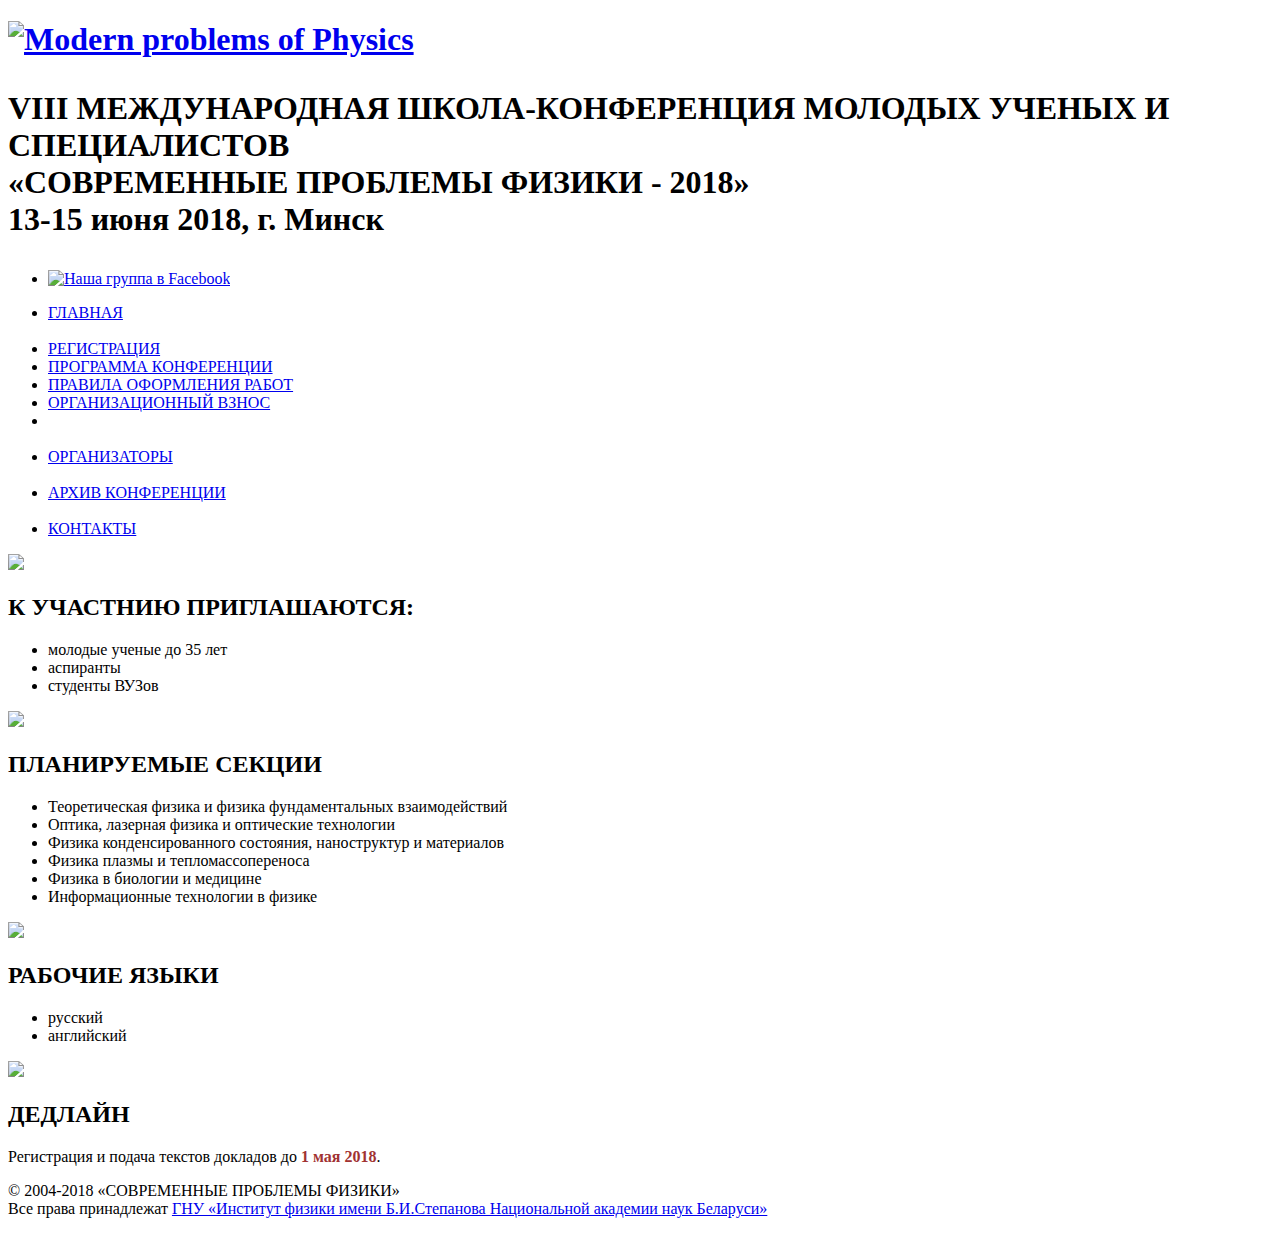
==== index.html @ bf87f214 "pre-version of the mpp2018 site done" ====
﻿<!doctype html>
<html>
<head>
	<title>Современные проблемы физики 2018</title>
	<meta http-equiv="Content-type" content="text/html; charset=utf-8">
	<link href='https://fonts.googleapis.com/css?family=Open+Sans:400,300,600,700,800|Roboto:400,100,300,500,700,900|Roboto+Condensed:400,300,700|Arimo:400,700&subset=latin,cyrillic' rel='stylesheet' type='text/css'>
	<link rel="stylesheet" href="style.css">
</head>
<body>
	<div class="wrap">
		<div class="header">
			<div class="t-l">
				<h1 id="logo">
					<a href="index.html" title="Современные проблемы физики 2018"><img src="images/logo.bmp" alt="Modern problems of Physics" title="Современные проблемы физики" width="150px;"/></a>
					<p>VIII МЕЖДУНАРОДНАЯ ШКОЛА-КОНФЕРЕНЦИЯ МОЛОДЫХ УЧЕНЫХ И СПЕЦИАЛИСТОВ
					<br />&laquo;СОВРЕМЕННЫЕ ПРОБЛЕМЫ ФИЗИКИ - 2018&raquo;
					<br /><span>13-15 июня 2018, г. Минск</span>
					</p>
				</h1>
				<ul id="social">
					<li><a href="https://www.facebook.com/groups/725032014209521/" target="_blank" title="Наша группа в Facebook"><img src="images/fblogo.png" alt="Наша группа в Facebook" title="Наша группа в Facebook" width="25px"></a></li>
				</ul>
			</div>
		</div>
		<div class="content">
			<nav>
				<ul>
					<li><a href="index.html" id="active">ГЛАВНАЯ</a></li>
					<br />
					<li><a href="registration.html">РЕГИСТРАЦИЯ</a></li>
					<li><a href="program.html">ПРОГРАММА КОНФЕРЕНЦИИ</a></li>
					<li><a href="rules.html">ПРАВИЛА ОФОРМЛЕНИЯ РАБОТ</a></li>
					<li><a href="fee.html">ОРГАНИЗАЦИОННЫЙ ВЗНОС</a></li>
					<li><a href="#" hidden>МАТЕРИАЛЫ КОНФЕРЕНЦИИ</a></li>
					<br />
					<li><a href="orgcom.html">ОРГАНИЗАТОРЫ</a></li>
					<br />
					<li><a href="archive.html">АРХИВ КОНФЕРЕНЦИИ</a></li>
					<br />
					<li><a href="contacts.html">КОНТАКТЫ</a></li>
				<ul>
			</nav>
			<div class="info">
				<!-- <div class="subinfo">
					<div class="placeimg"><img src="images/placeimg.png" width="30px"></div>
					<div class="placetext">
						<h2>МЕСТО ПРОВЕДЕНИЯ</h2>
						<p>Институт физики НАН Беларуси
						<br />г.Минск, пр.Независимости, 68
						</p>
					</div>
				</div> -->
				<div class="subinfo">
					<div class="reqimg"><img src="images/reqimg.png" width="30px"></div>
					<div class="reqtext">
						<h2>К УЧАСТНИЮ ПРИГЛАШАЮТСЯ:</h2><p>
						<p>
							<ul>
								<li>молодые ученые до 35 лет</li>
								<li>аспиранты</li>
								<li>студенты ВУЗов</li>
							</ul>
						</p>
					</div>
				</div>
				<div class="subinfo">
					<div class="secimg"><img src="images/secimg.png" width="30px"></div>
					<div class="sectext">
						<h2>ПЛАНИРУЕМЫЕ СЕКЦИИ</h2>
						<p>
							<ul>
								<li>Теоретическая физика и физика фундаментальных взаимодействий</li>
								<li>Оптика, лазерная физика и оптические технологии</li>
								<li>Физика конденсированного состояния, наноструктур и материалов</li>
								<li>Физика плазмы и тепломассопереноса</li>
								<li>Физика в биологии и медицине</li>
								<li>Информационные технологии в физике</li>
							</ul>
							</ul>
						</p>
					</div>
				</div>
				<div class="subinfo">
					<div class="langimg"><img src="images/langimg.png" width="30px"></div>
					<div class="langtext">
						<h2>РАБОЧИЕ ЯЗЫКИ</h2>
						<p>
							<ul>
								<li>русский</li>
								<li>английский</li>
							</ul>
						</p>
					</div>
				</div>
				<div class="subinfo">
					<div class="dlimg"><img src="images/dlimg.png" width="30px"></div>
					<div class="dltext">
						<h2>ДЕДЛАЙН</h2>
						<p>Регистрация и подача текстов докладов до <strong style="color:#A13232;">1 мая 2018</strong>.</p>
					</div>
				</div>
			</div>
			
		</div>
		<div class="footer">
			<p>&copy; 2004-2018 &laquo;СОВРЕМЕННЫЕ ПРОБЛЕМЫ ФИЗИКИ&raquo;
			<br />Все права принадлежат <a href="http://ifan.basnet.by" title="Сайт Институт физики НАН Беларуси">ГНУ &laquo;Институт физики имени Б.И.Степанова Национальной академии наук Беларуси&raquo;</a>
			</p>
		</div>
	</div>
</body>
</html>
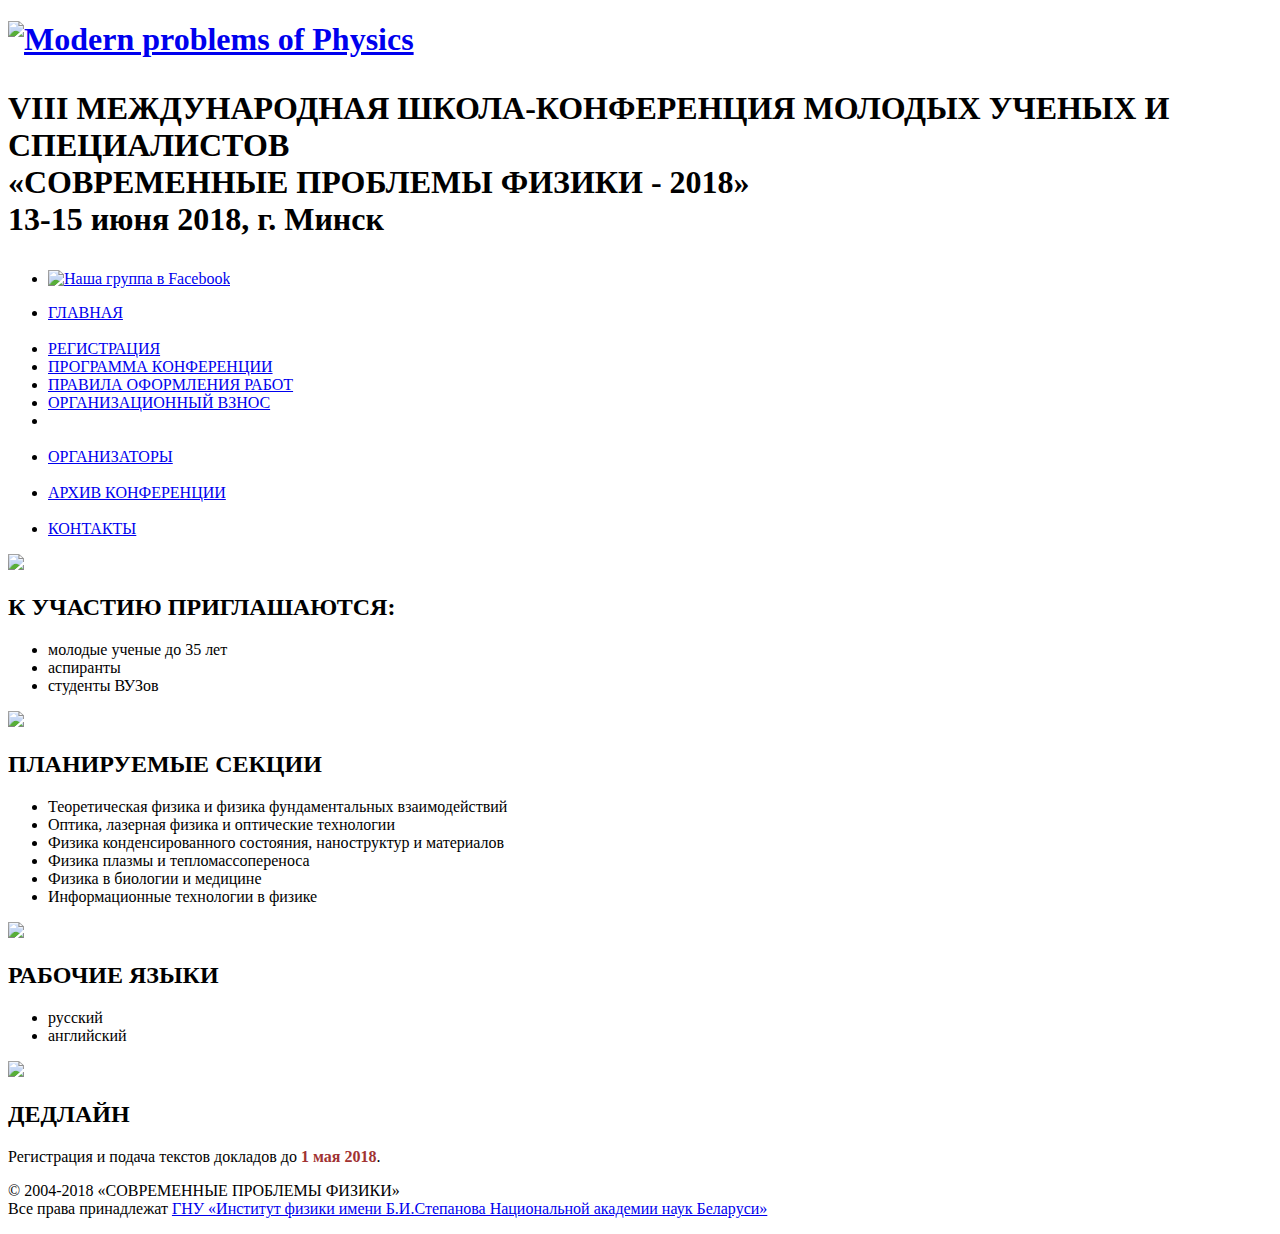
==== commit 9f66f3f7: "index.html corrected" ====
--- a/index.html
+++ b/index.html
@@ -53,7 +53,7 @@
 				<div class="subinfo">
 					<div class="reqimg"><img src="images/reqimg.png" width="30px"></div>
 					<div class="reqtext">
-						<h2>К УЧАСТНИЮ ПРИГЛАШАЮТСЯ:</h2><p>
+						<h2>К УЧАСТИЮ ПРИГЛАШАЮТСЯ:</h2><p>
 						<p>
 							<ul>
 								<li>молодые ученые до 35 лет</li>
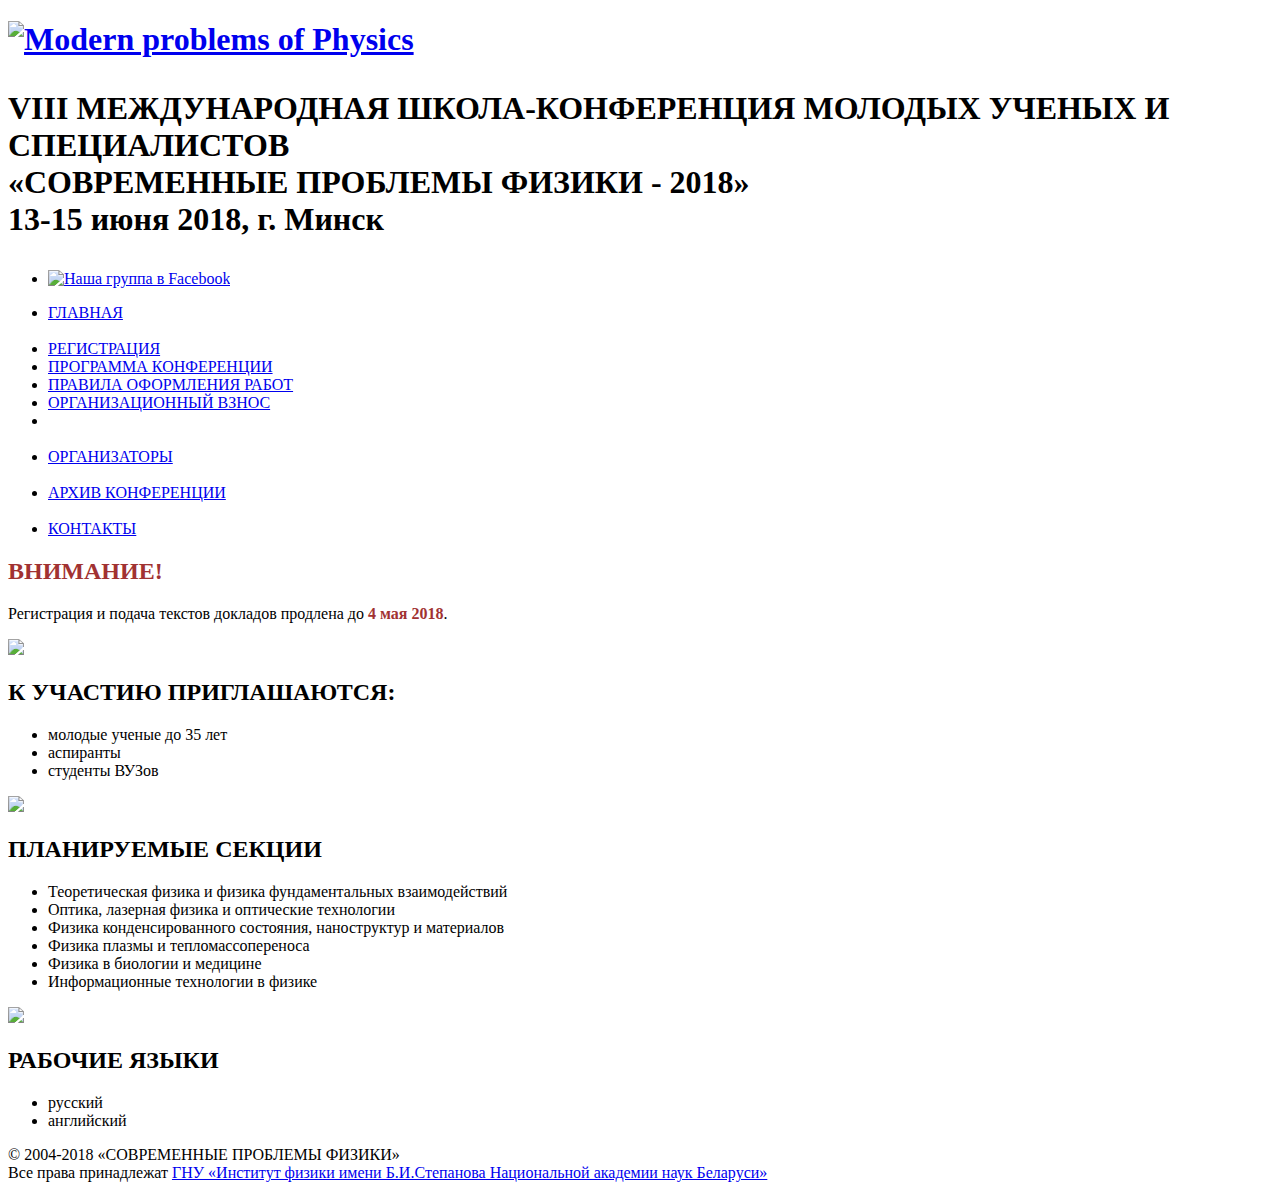
==== commit a879ed38: "added info about deadline continuation" ====
--- a/index.html
+++ b/index.html
@@ -1,4 +1,4 @@
-﻿<!doctype html>
+<!doctype html>
 <html>
 <head>
 	<title>Современные проблемы физики 2018</title>
@@ -41,6 +41,12 @@
 				<ul>
 			</nav>
 			<div class="info">
+          <div class="subinfo">
+              <div class="dltext">
+                <h2 style="color:#A13232;">ВНИМАНИЕ!</h2>
+                <p style="font-size: 16px;">Регистрация и подача текстов докладов продлена до <strong style="color:#A13232;">4 мая 2018</strong>.</p>
+              </div>
+            </div>
 				<!-- <div class="subinfo">
 					<div class="placeimg"><img src="images/placeimg.png" width="30px"></div>
 					<div class="placetext">
@@ -91,14 +97,7 @@
 							</ul>
 						</p>
 					</div>
-				</div>
-				<div class="subinfo">
-					<div class="dlimg"><img src="images/dlimg.png" width="30px"></div>
-					<div class="dltext">
-						<h2>ДЕДЛАЙН</h2>
-						<p>Регистрация и подача текстов докладов до <strong style="color:#A13232;">1 мая 2018</strong>.</p>
-					</div>
-				</div>
+				</div>				
 			</div>
 			
 		</div>
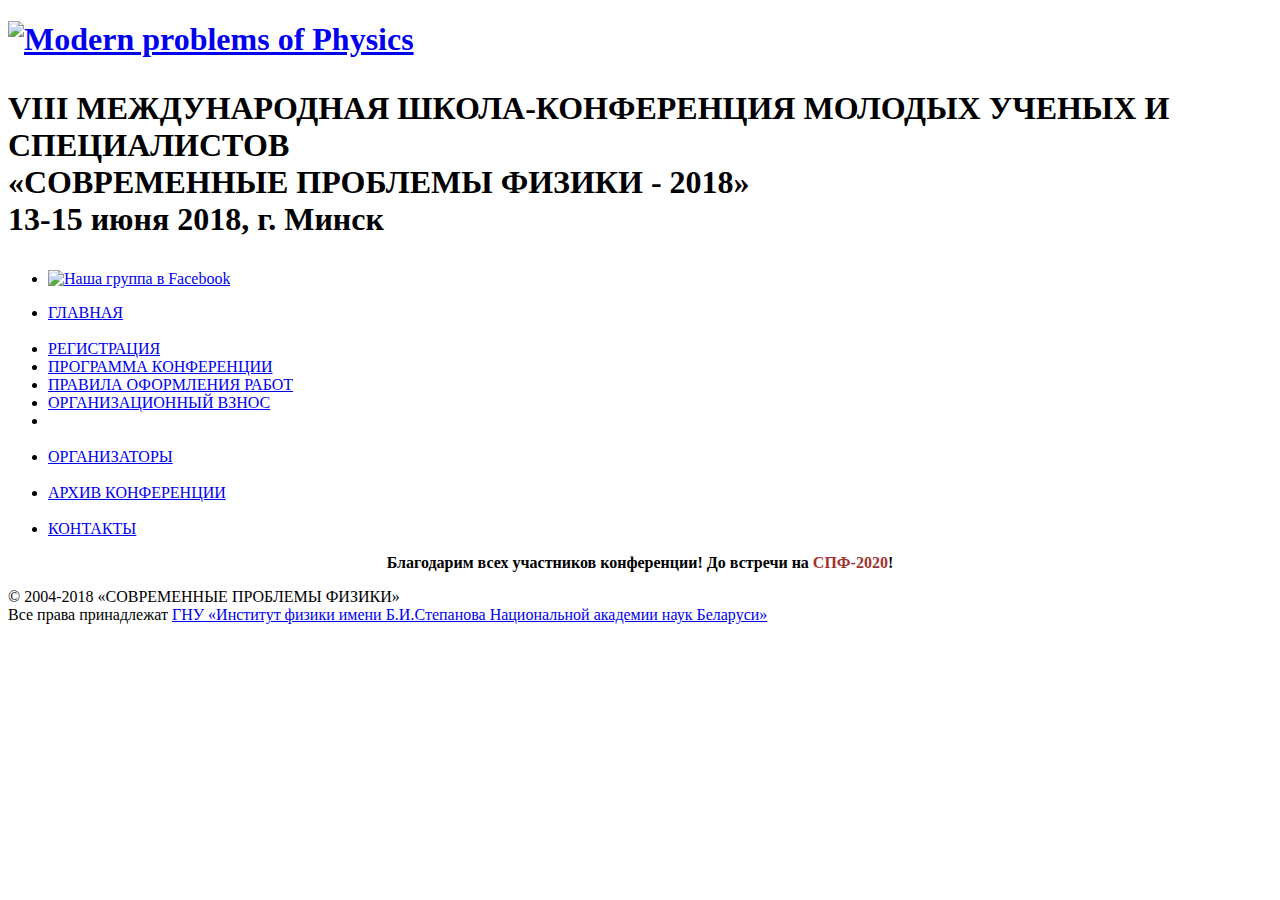
==== commit 7c6ff6e4: "some changes in index and reg files have done" ====
--- a/index.html
+++ b/index.html
@@ -1,4 +1,4 @@
-<!doctype html>
+﻿<!doctype html>
 <html>
 <head>
 	<title>Современные проблемы физики 2018</title>
@@ -41,63 +41,11 @@
 				<ul>
 			</nav>
 			<div class="info">
-          <div class="subinfo">
-              <div class="dltext">
-                <h2 style="color:#A13232;">ВНИМАНИЕ!</h2>
-                <p style="font-size: 16px;">Регистрация и подача текстов докладов продлена до <strong style="color:#A13232;">4 мая 2018</strong>.</p>
-              </div>
-            </div>
-				<!-- <div class="subinfo">
-					<div class="placeimg"><img src="images/placeimg.png" width="30px"></div>
-					<div class="placetext">
-						<h2>МЕСТО ПРОВЕДЕНИЯ</h2>
-						<p>Институт физики НАН Беларуси
-						<br />г.Минск, пр.Независимости, 68
-						</p>
-					</div>
-				</div> -->
-				<div class="subinfo">
-					<div class="reqimg"><img src="images/reqimg.png" width="30px"></div>
-					<div class="reqtext">
-						<h2>К УЧАСТИЮ ПРИГЛАШАЮТСЯ:</h2><p>
-						<p>
-							<ul>
-								<li>молодые ученые до 35 лет</li>
-								<li>аспиранты</li>
-								<li>студенты ВУЗов</li>
-							</ul>
-						</p>
-					</div>
+				<div>
+					<p style="display:block; text-align:center;"><strong style="font-size:16px;">Благодарим всех участников конференции! До встречи на <span style="color:#A13232;">СПФ-2020</span>!</strong></p>
+					<!-- <br />
+					<img src="images/MPP2018.jpg" alt="Участники конференции СПФ-2018" title="Участники конференции СПФ-2018" style="width:100%;"/> -->
 				</div>
-				<div class="subinfo">
-					<div class="secimg"><img src="images/secimg.png" width="30px"></div>
-					<div class="sectext">
-						<h2>ПЛАНИРУЕМЫЕ СЕКЦИИ</h2>
-						<p>
-							<ul>
-								<li>Теоретическая физика и физика фундаментальных взаимодействий</li>
-								<li>Оптика, лазерная физика и оптические технологии</li>
-								<li>Физика конденсированного состояния, наноструктур и материалов</li>
-								<li>Физика плазмы и тепломассопереноса</li>
-								<li>Физика в биологии и медицине</li>
-								<li>Информационные технологии в физике</li>
-							</ul>
-							</ul>
-						</p>
-					</div>
-				</div>
-				<div class="subinfo">
-					<div class="langimg"><img src="images/langimg.png" width="30px"></div>
-					<div class="langtext">
-						<h2>РАБОЧИЕ ЯЗЫКИ</h2>
-						<p>
-							<ul>
-								<li>русский</li>
-								<li>английский</li>
-							</ul>
-						</p>
-					</div>
-				</div>				
 			</div>
 			
 		</div>
